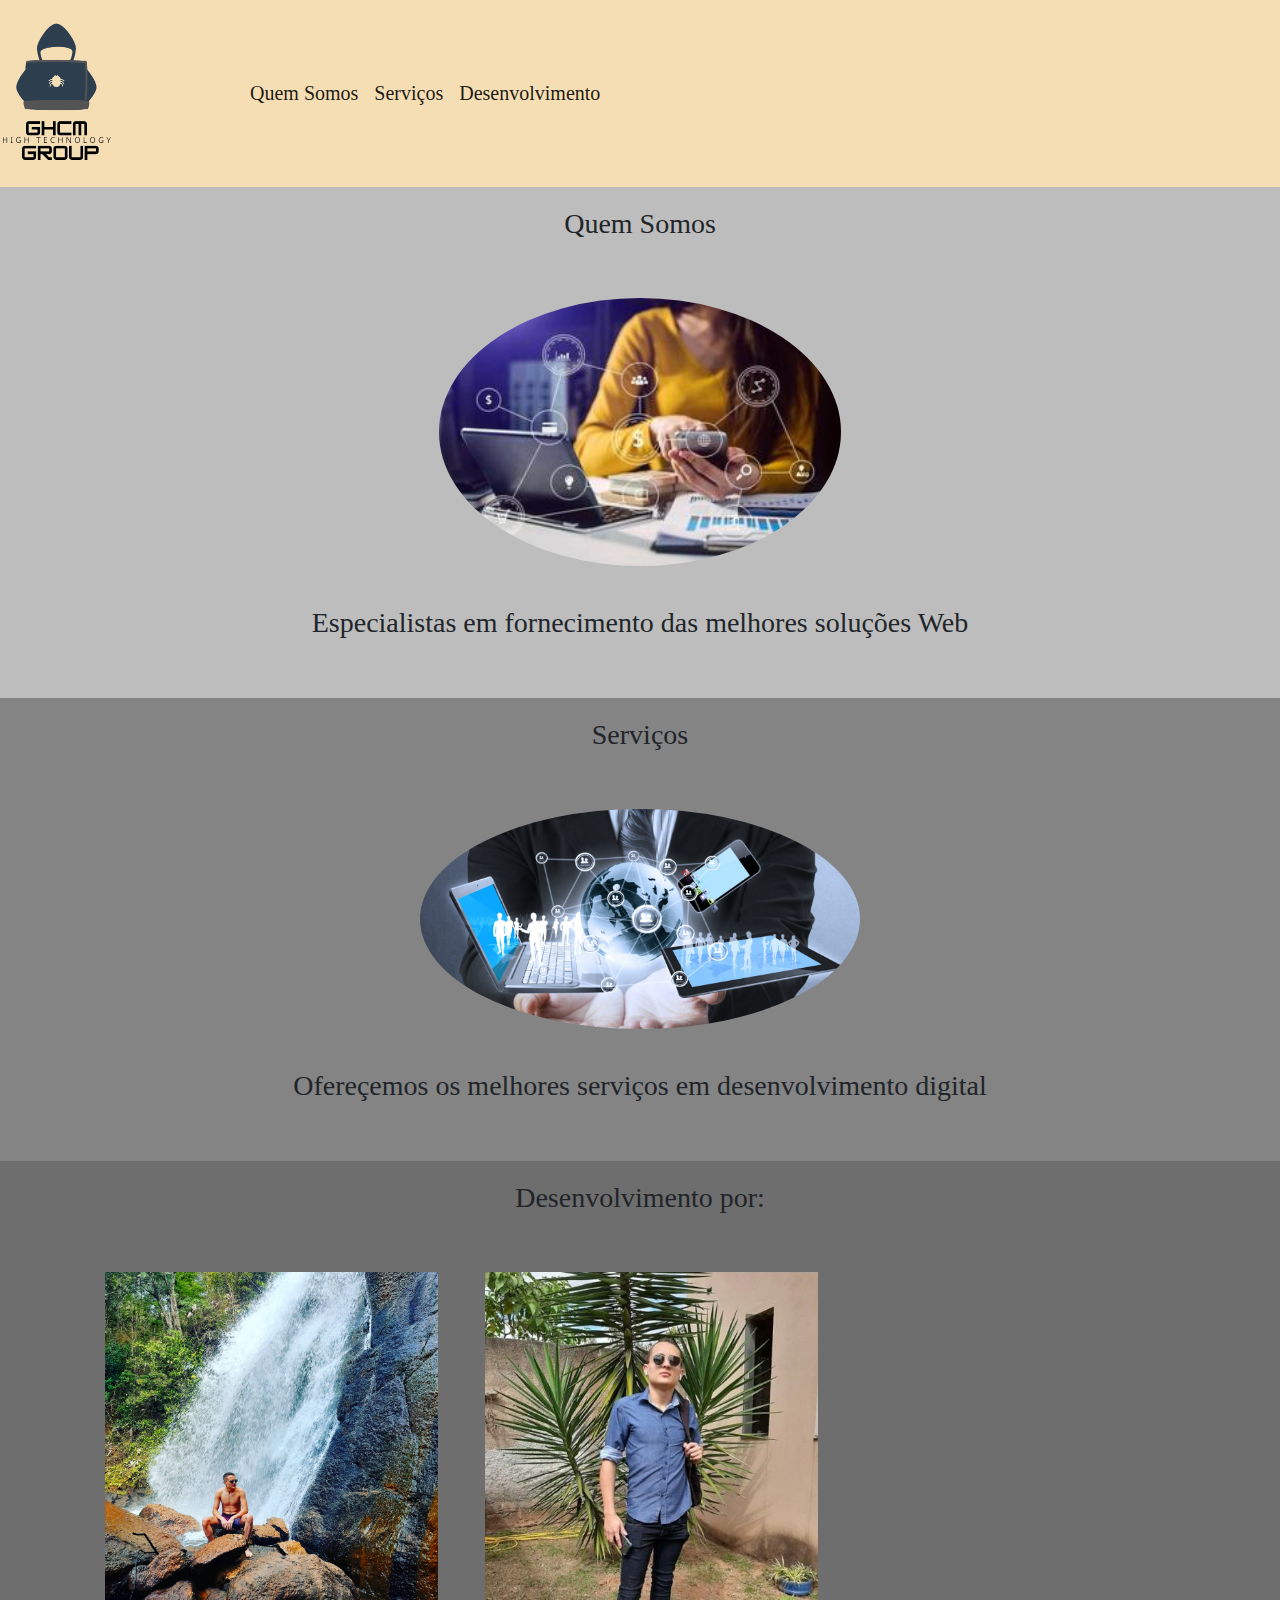
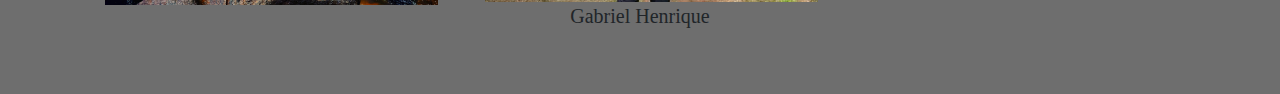
==== index.html @ 14f5bfc9 "melhorando a pagina com booststrap - editando" ====
<!DOCTYPE html>
<html lang="pt-br">
    <head>
        <title>GHCM GROUP</title>
        <meta charset="utf-8">
        <link rel="stylesheet" type="text/css" href="bootstrap/css/bootstrap.min.css">
        <link rel="stylesheet" type="text/css" href="css/style.css">
    </head>
    <body>     
        <nav class="navbar navbar-expand-lg">
             <a class="navbar-brand" href="#">
                <img src="img/Logo 2.png" width="50%">
             </a>
             <div class="collapse navbar-collapse">
                  <ul class="navbar-nav">
                       <li class="nav-item">
                           <a href="#quemsomos" class="nav-link active">Quem Somos</a>
                       </li>
                       
                       <li class="nav-iten">
                        <a href="#serviços" class="nav-link active">Serviços</a>
                    </li>

                    <li class="nav-item">
                        <a href="#desenvolvimento" class="nav-link active">Desenvolvimento</a>
                    </li>

                   </ul>
             
             </div>

        </nav>
        <section id="quemsomos">
            <div class="container-fluid quem-somos text-center margin">
                <h3 class="margin">Quem Somos</h3>
                <img src="img/Team 2.jpg" class="rounded-circle" width="32%">
                <h3>Especialistas em fornecimento das melhores soluções Web</h3>
            </div>
        </section>

        <section id="serviços">
            <div class="container-fluid serviços text-center margin">
                <h3 class="margin">Serviços</h3>
                <img src="img/APPS 2.jpg" class="rounded-circle" width="35%">
                <h3>Ofereçemos os melhores serviços em desenvolvimento digital</h3>
            </div>
        </section>

        <section id="desenvolvimento">

            <div class="container-fluid desenvolvimento text-center margin">                
                <h3 class="margin">Desenvolvimento por:</h3>                
                <div class="container">
                    <div class="row">
                        <div class="col-md-4 rounded-square">
                            <a href="https://github.com/obiel-gg07" target="_blank">                 
                                   <img src="img/Perfil 1.JPG" width="100%">
                            </a>
                        </div>
                        <div class="col-md-4 rounded-square">
                            <a href="https://github.com/obiel-gg07">
                                  <img src="img/Perfil 2.jpeg" width="100%">
                            </a>
                        </div>
                    </div>
                </div>
                <p>Gabriel Henrique</p>
        </section>
</body>

</html>
---- css/style.css ----
body {
    font: 20px Verdana;
}

h3 {
    padding-top: 40px;
}

.navbar {
    background-color: wheat ;
}

.quem-somos{
    background-color: #BDBDBD;
}

.serviços {
    background-color: #848484;
}

.desenvolvimento {
    background-color: #6E6E6E;
}

.margin {
padding-bottom: 50px;
padding-top: 10px;
}

.rounded-square {
    padding-left: 35px;
}

.text_rodape2 {
    padding-top: 25px;
}
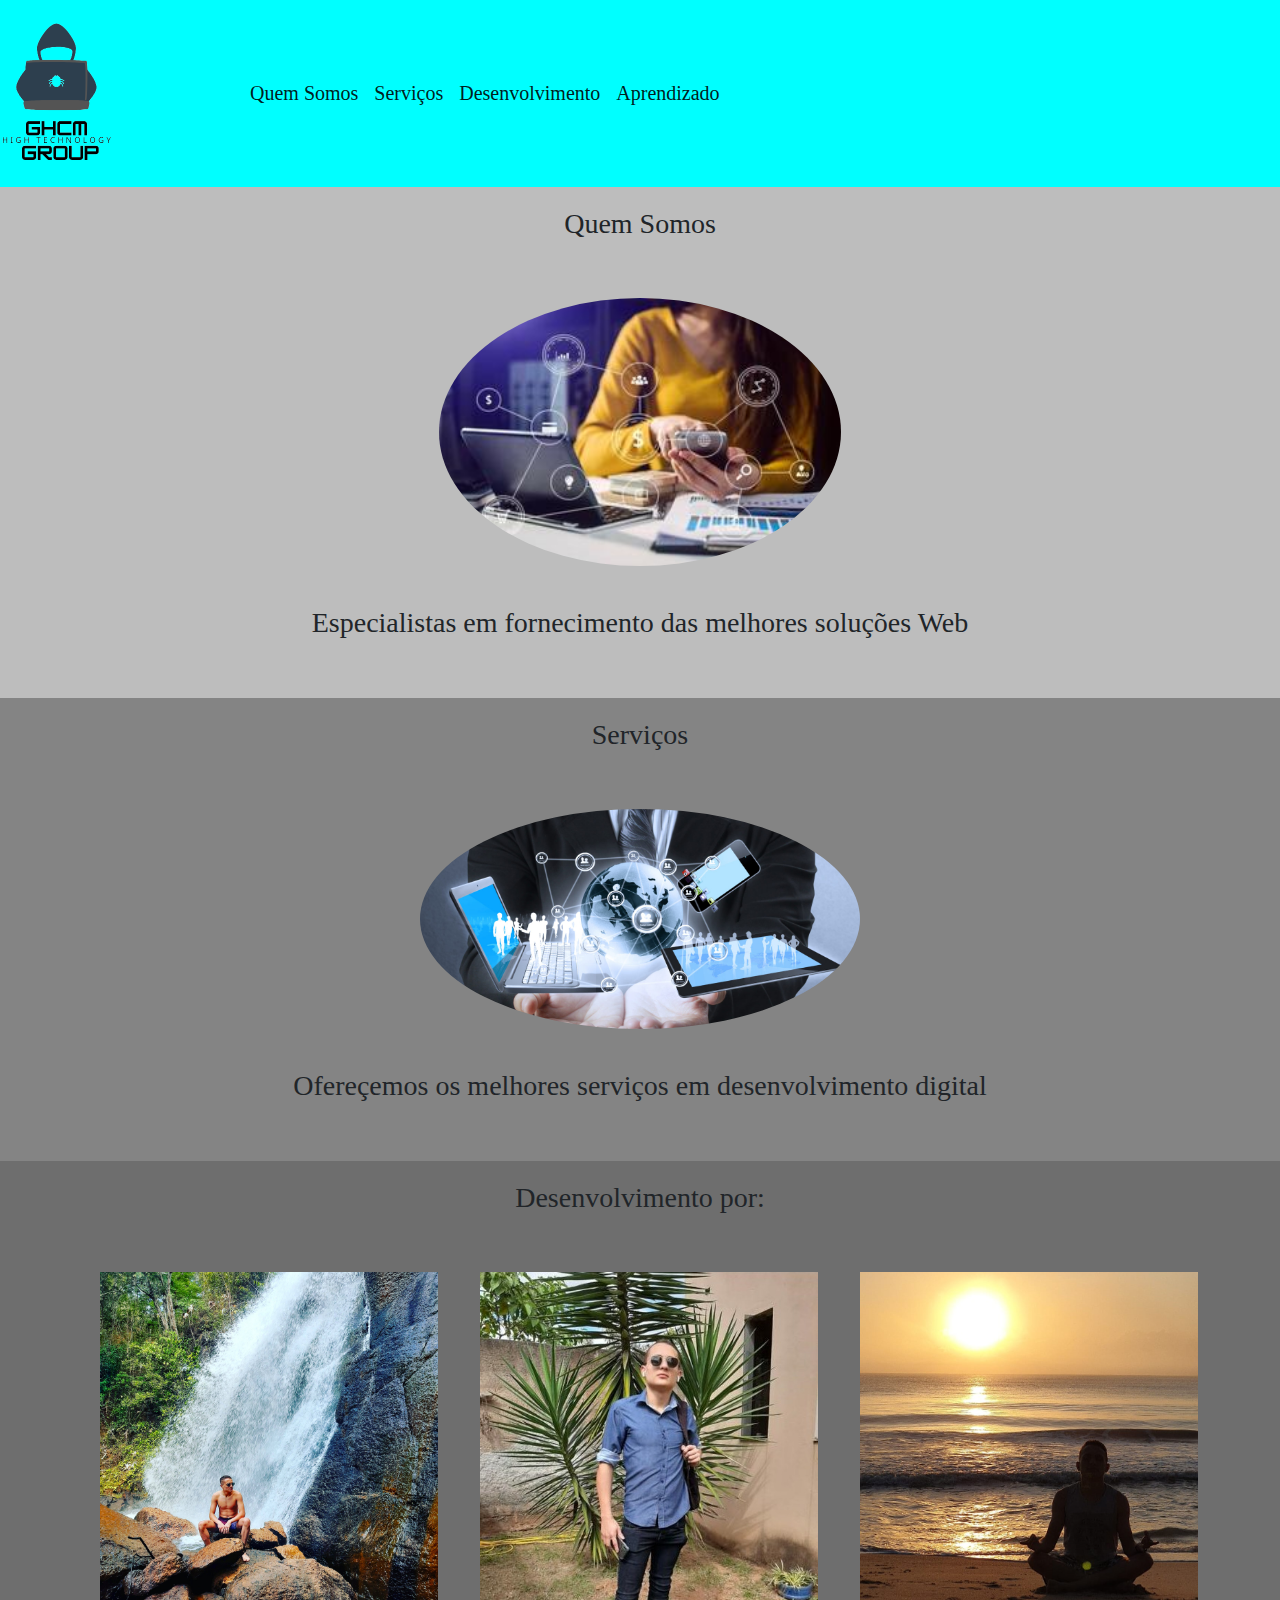
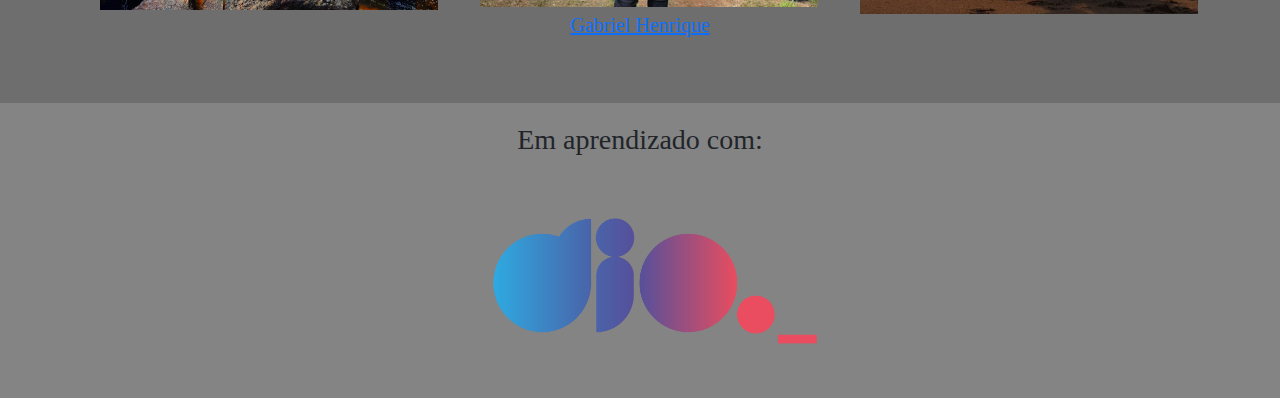
==== commit bfc9b38e: "P[agina web finalizada com Bootstrap" ====
--- a/index.html
+++ b/index.html
@@ -23,6 +23,9 @@
 
                     <li class="nav-item">
                         <a href="#desenvolvimento" class="nav-link active">Desenvolvimento</a>
+                    </li>
+                    <li class="nav-item">
+                        <a href="#aprendizado" class="nav-link active">Aprendizado</a>
                     </li>
 
                    </ul>
@@ -58,14 +61,33 @@
                             </a>
                         </div>
                         <div class="col-md-4 rounded-square">
-                            <a href="https://github.com/obiel-gg07">
+                            <a href="https://github.com/obiel-gg07" target="_blank">
                                   <img src="img/Perfil 2.jpeg" width="100%">
-                            </a>
+                            </a>                           
+                         </div>
+                         <div class="col-md-4 rounded-square">
+                            <a href="https://github.com/obiel-gg07" target="_blank">                 
+                                   <img src="img/Perfil 3.jpg" width="100%"> 
+                             </a>      
+
                         </div>
                     </div>
                 </div>
+                <a href="https://www.linkedin.com/in/gabriel-henrique-493680213" target="_blank">
                 <p>Gabriel Henrique</p>
+                </a>
         </section>
 </body>
 
+<footer>
+    <section id="aprendizado">
+        <div class="container-fluid serviços text-center margin">
+            <h3 class="margin">Em aprendizado com:</h3>
+            <a href="https://dio.me/sign-up?ref=4BQ7ZQSUXN" target="_blank">
+               <img src="img/dio.png" class="rounded-square" width="30%">
+            </a>
+        </div>
+    </section>
+</footer>
+
 </html>--- a/css/style.css
+++ b/css/style.css
@@ -8,7 +8,7 @@
 }
 
 .navbar {
-    background-color: wheat ;
+    background-color: aqua;
 }
 
 .quem-somos{
@@ -23,13 +23,17 @@
     background-color: #6E6E6E;
 }
 
+.aprendizado {
+    background-color: #4A4A4A ;
+}
+
 .margin {
 padding-bottom: 50px;
 padding-top: 10px;
 }
 
 .rounded-square {
-    padding-left: 35px;
+    padding-left: 30px;
 }
 
 .text_rodape2 {
